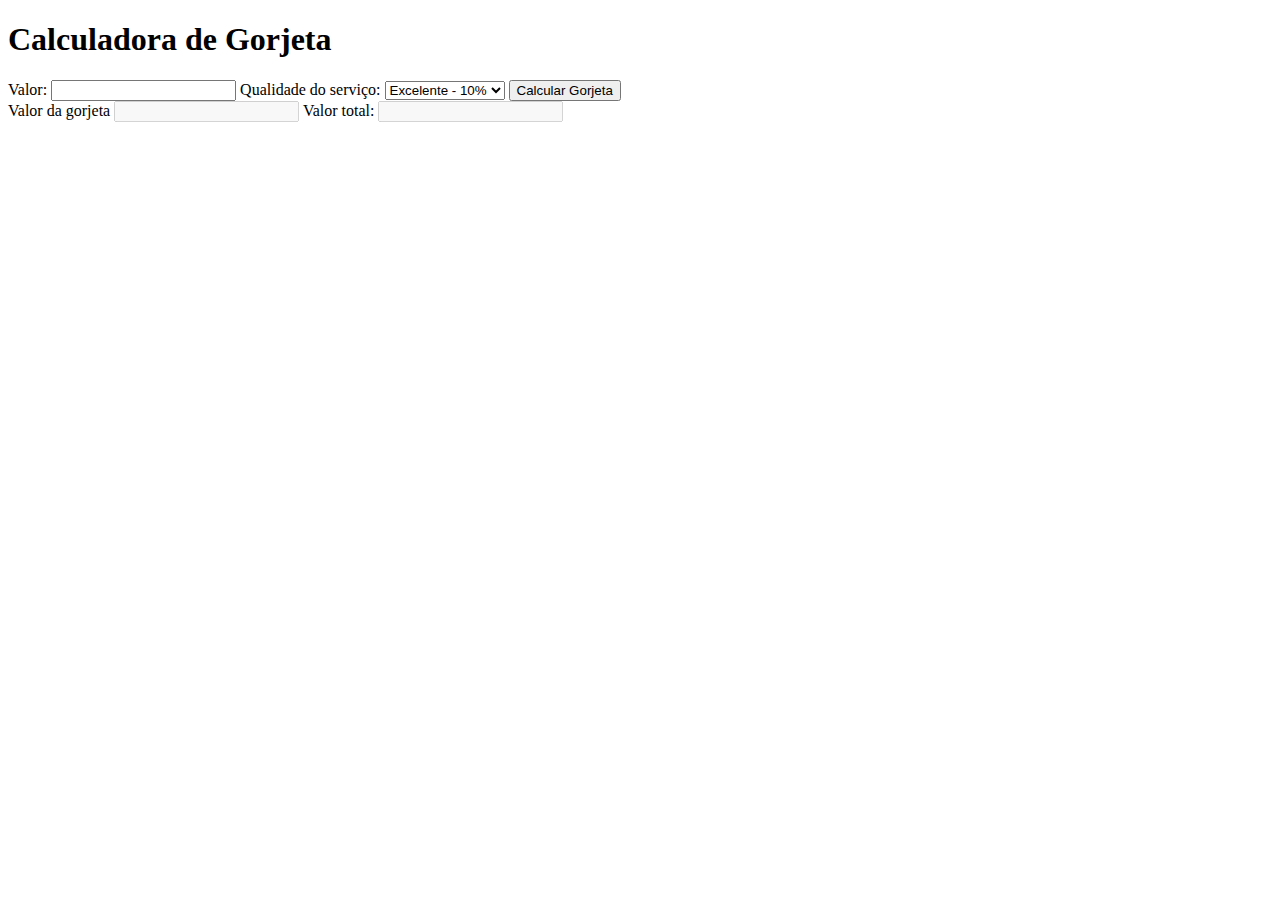
==== calculadora_de_gorjeta/index.html @ e2d5e78f "Implementa o html" ====
<!DOCTYPE html>
<html lang="en">
<head>
    <meta charset="UTF-8">
    <meta name="viewport" content="width=device-width, initial-scale=1.0">
    <title>Calculadora de Gorjeta</title>
    <link rel="stylesheet" href="style.css">
    <script src="scripts.js" defer></script>
</head>
<body>
    <div class="container">
        <h1>Calculadora de Gorjeta</h1>
        <label for="valor">Valor:</label>
        <input type="number" id="valor" name="valor">
        <label for="avaliacao-servico">Qualidade do serviço:</label>
        <select name="avaliacao-servico" id="avaliacao-servico">                            
            <option value="0.1">Excelente - 10%</option>
            <option value="0.08">Ótimo - 10%</option>
            <option value="0.05">Bom - 8%</option>
            <option value="0.02">Ruim - 5%</option>
        </select>  
        <button id="calculate-btn">Calcular Gorjeta</button>
        <div class="result">
            <label for="gorjeta">Valor da gorjeta</label>
            <input type="number" id="gorjeta" name="gorjeta" disabled>
            <label for="valor-total">Valor total:</label>
            <input type="number" id="total" name="total" disabled>
        </div>
    </div>    
</body>
</html>
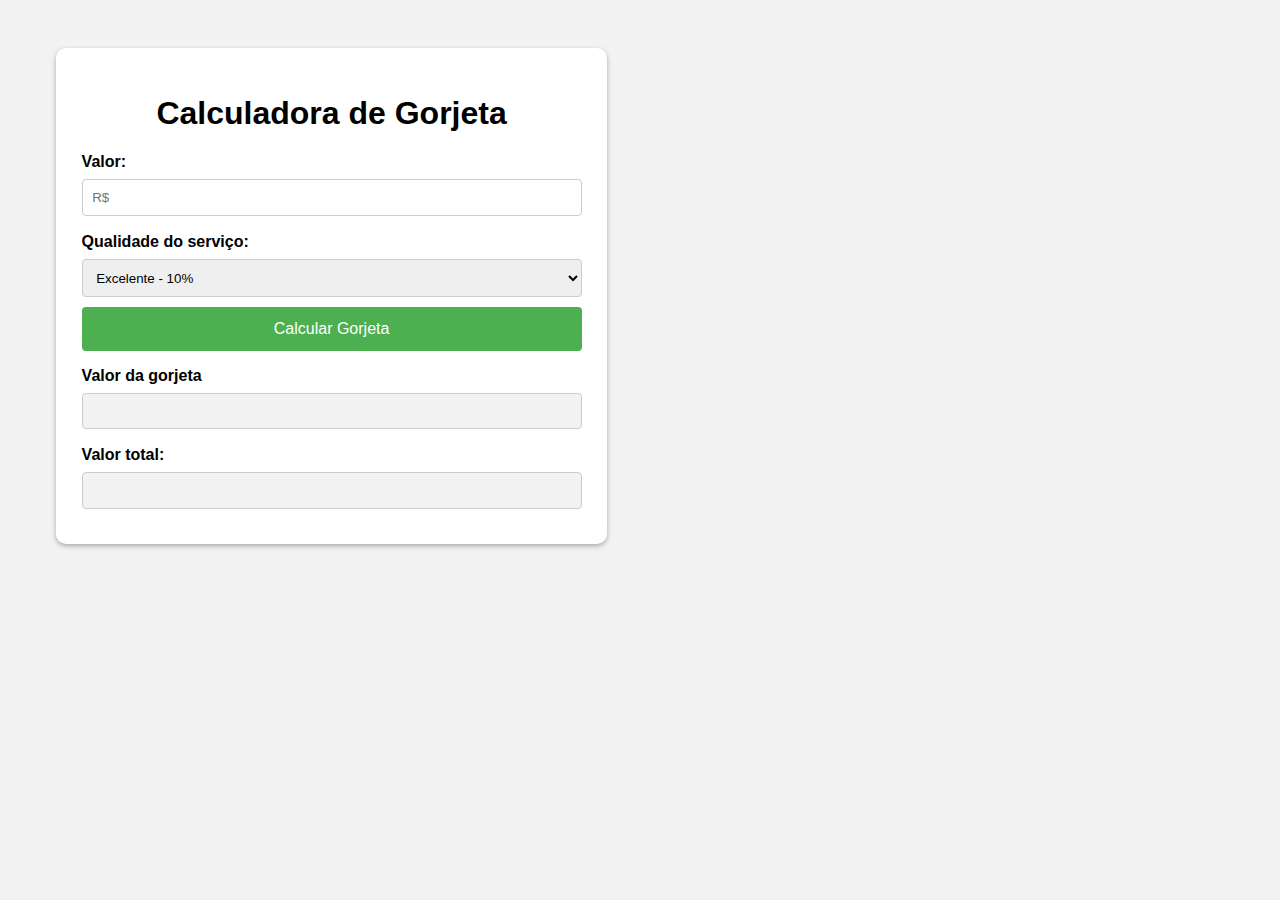
==== commit ad456bd0: "Implementa o css" ====
--- a/calculadora_de_gorjeta/index.html
+++ b/calculadora_de_gorjeta/index.html
@@ -11,7 +11,7 @@
     <div class="container">
         <h1>Calculadora de Gorjeta</h1>
         <label for="valor">Valor:</label>
-        <input type="number" id="valor" name="valor">
+        <input type="number" id="valor" name="valor" placeholder="R$">
         <label for="avaliacao-servico">Qualidade do serviço:</label>
         <select name="avaliacao-servico" id="avaliacao-servico">                            
             <option value="0.1">Excelente - 10%</option>
--- a/calculadora_de_gorjeta/style.css
+++ b/calculadora_de_gorjeta/style.css
@@ -0,0 +1,55 @@
+body {
+    font-family: Arial;
+    background-color: #f2f2f2;
+}
+
+.container {
+    background-color: #fff;
+    max-width: 500px;
+    border-radius: 10px;
+    box-shadow: 0 2px 5px rgba(0, 0, 0, .3);
+    margin: 3rem;
+    padding: 1.6rem;    
+}
+
+h1 {
+    text-align: center;
+}
+
+label {
+    display: block;
+    font-weight: bold;
+    margin: .5rem 0;
+}
+
+input, select {
+    border: 1px solid #ccc;
+    border-radius: 4px;
+    box-sizing: border-box;
+    margin-bottom: .6rem;
+    padding: .6rem;
+    width: 100%;
+}
+
+button {
+    background-color: #4caf50;
+    border: none;
+    border-radius: 4px;
+    color: #fff;
+    cursor: pointer;
+    font-size: 1rem;
+    margin-bottom: .5rem;
+    padding: .8rem;
+    width: 100%;
+    transition: .4s;
+}
+
+button:hover {
+    background-color: #3e8e41;
+}
+
+input:disabled {
+    background-color: #f2f2f2;
+    color: #777;
+}
+
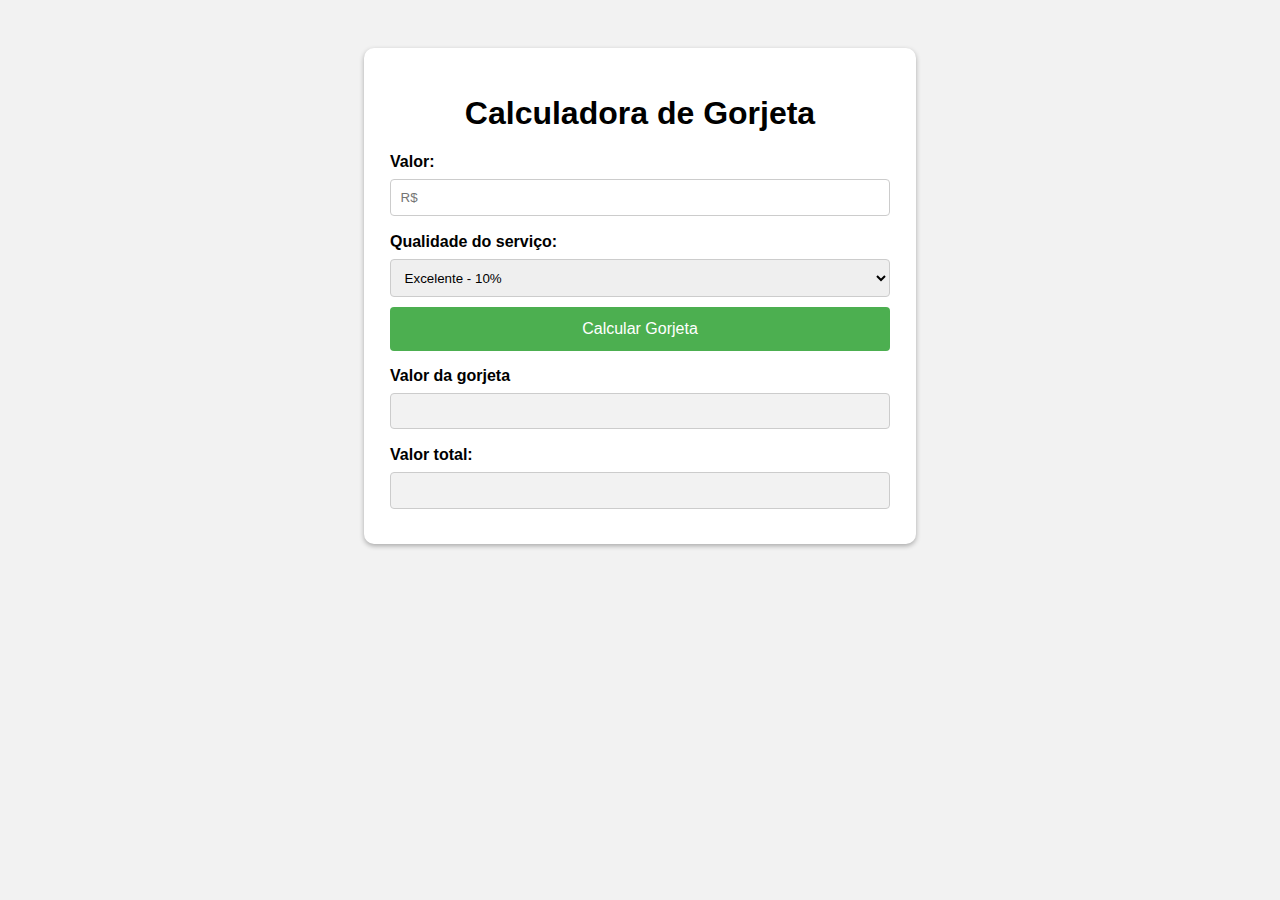
==== commit b189d069: "Implementa o javascript" ====
--- a/calculadora_de_gorjeta/index.html
+++ b/calculadora_de_gorjeta/index.html
@@ -15,9 +15,9 @@
         <label for="avaliacao-servico">Qualidade do serviço:</label>
         <select name="avaliacao-servico" id="avaliacao-servico">                            
             <option value="0.1">Excelente - 10%</option>
-            <option value="0.08">Ótimo - 10%</option>
-            <option value="0.05">Bom - 8%</option>
-            <option value="0.02">Ruim - 5%</option>
+            <option value="0.08">Ótimo - 8%</option>
+            <option value="0.05">Bom - 5%</option>
+            <option value="0.02">Ruim - 2%</option>
         </select>  
         <button id="calculate-btn">Calcular Gorjeta</button>
         <div class="result">
--- a/calculadora_de_gorjeta/style.css
+++ b/calculadora_de_gorjeta/style.css
@@ -8,7 +8,7 @@
     max-width: 500px;
     border-radius: 10px;
     box-shadow: 0 2px 5px rgba(0, 0, 0, .3);
-    margin: 3rem;
+    margin: 3rem auto;
     padding: 1.6rem;    
 }
 
